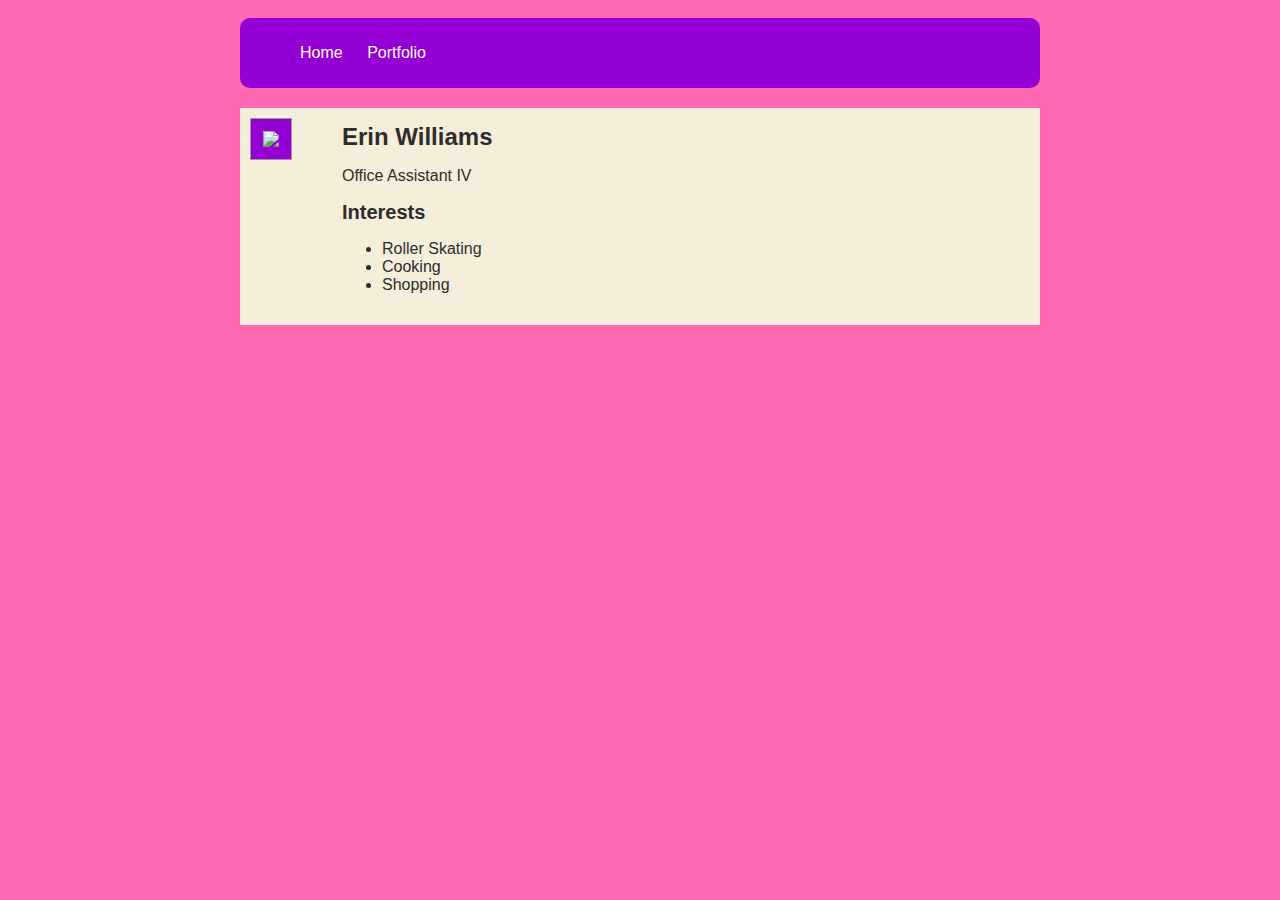
==== index.html @ 4740d90d "A basic website" ====
<!DOCTYPE html>
<html>
    <head>
        <title>Erin's Extra Amazing 1st Website</title>
         <style>
            body {
                background: rgb(255, 105, 180);
                color: rgb(45, 45, 45);
                padding: 10px;
                font-family: arial;
                 
            }
            header {
                font-size: 1.5em;
                font-weight: bold;
            }
            [id=all-contents] {
                max-width: 800px;
                margin: auto;
            }
            
            img { 
                background: rgb(148, 0, 211);
                padding:12px;
                border:1px solid #999; 
            }
    
            /* navigation menu */
            nav {
                background: rgb(148, 0, 211);
                margin: 0 auto;
                margin-bottom: 20px;
                display: flex;
                padding: 10px;
                border-radius: 10px;
            }
            nav header {
                display: flex;
                align-items: center;
                color: rgb(255, 255, 255);
                flex: 1;
                
            }
            nav ul {
                list-style-image: none;
            }
            nav li {
                display: inline-block;
                padding: 0 10px;
            }
            nav a {
                text-decoration: none;
                color: #fff;
            }
    
            /* main container area beneath menu */
            main {
                background: rgb(245, 238, 219);
                display: flex;
            }
            [class=sidebar] {
                margin-right: 25px;
                padding: 10px;
            }
            [class=sidebar] img {
                width: 200px;
            }
            [class=content] {
                flex: 1;
                padding: 15px;
            }
            [class=interests] header {
                font-size: 1.25em;
            }
        </style>
    </head>
    
    <body>
        <div id="all-contents">
            <nav>
               
                <ul>
                    <li><a herf="index.html">Home</a></li>
                    <li><a herf="portfolio.html">Portfolio</a></li>
                </ul>
                
            </nav>
            
            <main>
                <div class="sidebar">
                    
                    <img src="https://scontent-dfw5-1.xx.fbcdn.net/v/t1.0-9/26165825_10102535318513628_2355851632219228234_n.jpg?_nc_cat=0&oh=0810c0a72a5fb7e86ef45191fad5ab3d&oe=5BE4B999">
                    
                </div>
                
                <div class="content">
                    <header>
                        Erin Williams
                    </header>
                    <p>
                       
                        Office Assistant IV
                    </p>
                    
                    <section class="interests">
                        <header>Interests</header>
                        <ul>
                            <li>Roller Skating</li>
                            <li>Cooking</li>
                            <li>Shopping</li>
                            
                        </ul>
                    </section>
                </div>
            </main>
        </div>    
    </body>
</html>
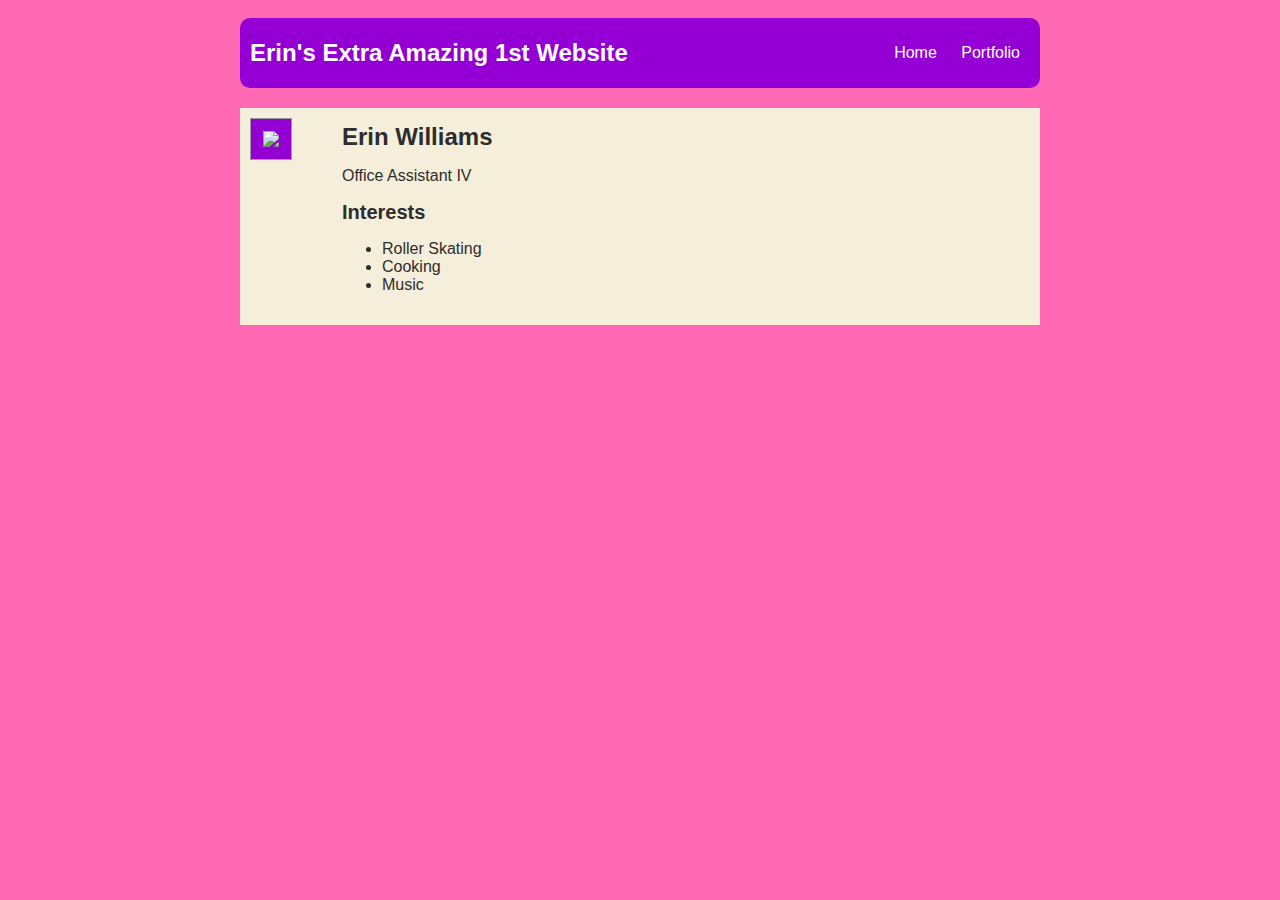
==== commit bfb3f65b: "A basic website" ====
--- a/index.html
+++ b/index.html
@@ -78,10 +78,11 @@
     <body>
         <div id="all-contents">
             <nav>
+                <header>Erin's Extra Amazing 1st Website</header>
                
                 <ul>
-                    <li><a herf="index.html">Home</a></li>
-                    <li><a herf="portfolio.html">Portfolio</a></li>
+                    <li><a href="index.html">Home</a></li>
+                    <li><a href="portfolio.html">Portfolio</a></li>
                 </ul>
                 
             </nav>
@@ -107,8 +108,7 @@
                         <ul>
                             <li>Roller Skating</li>
                             <li>Cooking</li>
-                            <li>Shopping</li>
-                            
+                            <li>Music</li>
                         </ul>
                     </section>
                 </div>
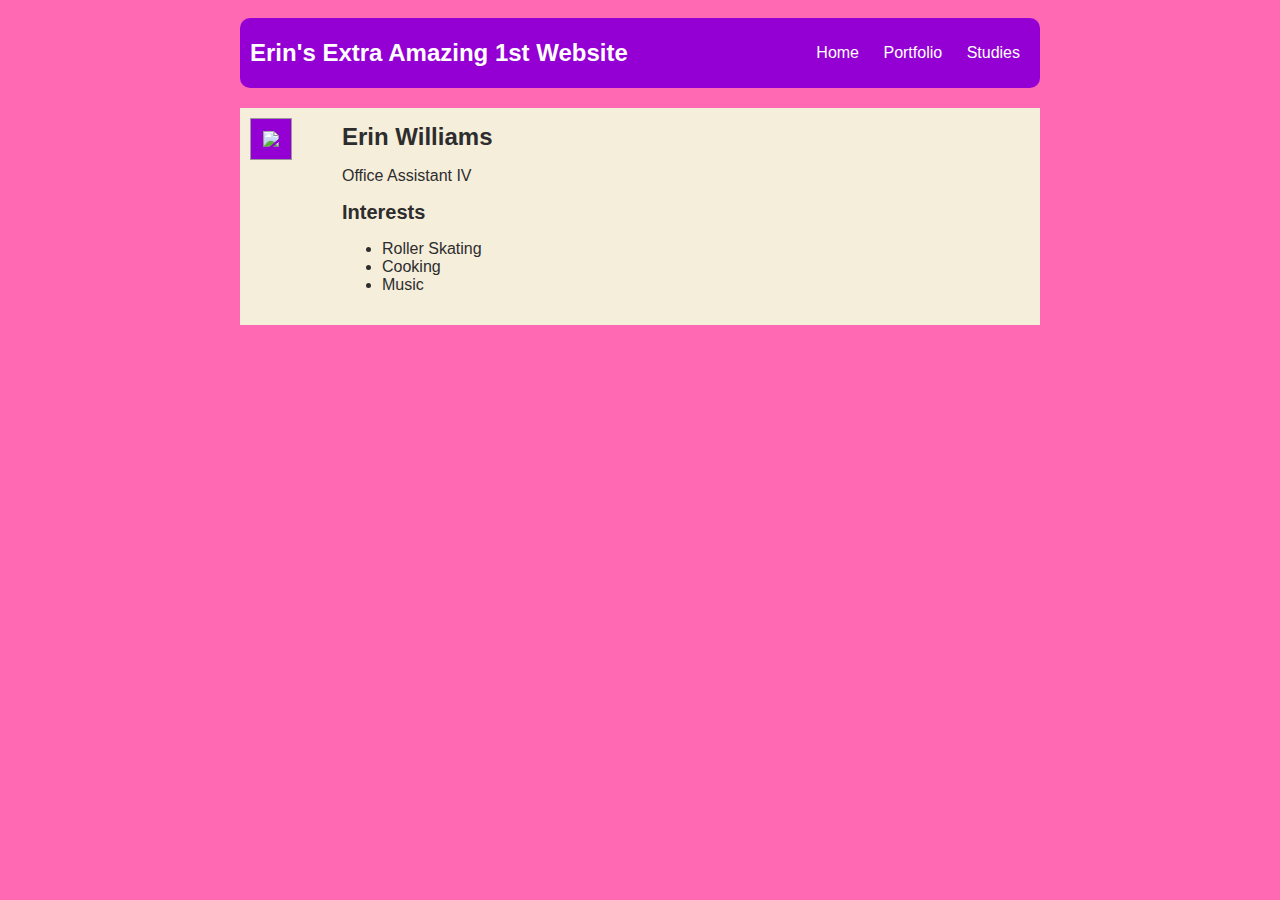
==== commit 46908832: "A basic website" ====
--- a/index.html
+++ b/index.html
@@ -83,6 +83,7 @@
                 <ul>
                     <li><a href="index.html">Home</a></li>
                     <li><a href="portfolio.html">Portfolio</a></li>
+                    <li><a href="studies.html">Studies</a></li>
                 </ul>
                 
             </nav>
